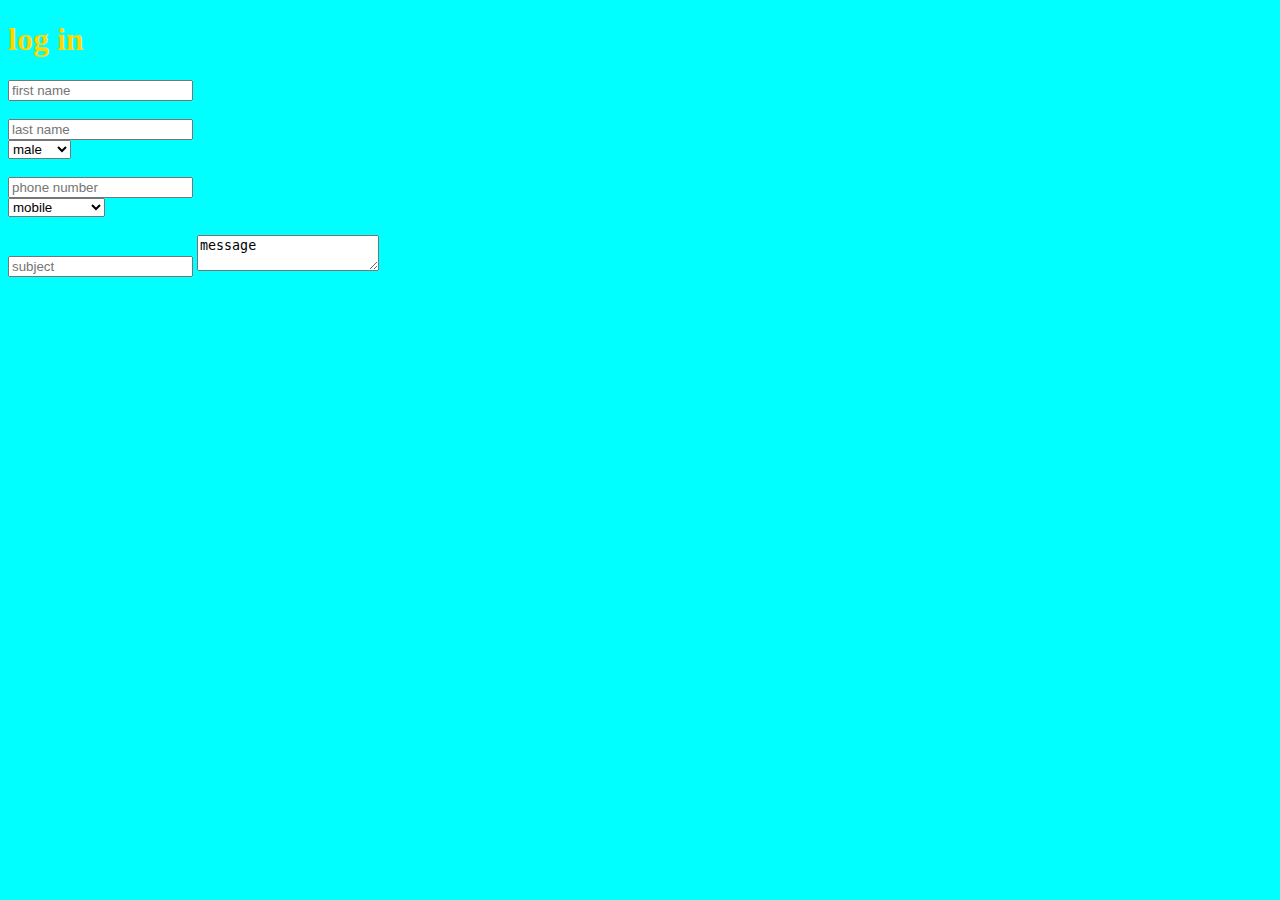
==== loginindex.html @ 4d73b156 "style" ====
<!DOCTYPE html>
<html lang="en">
<head>
    <meta charset="UTF-8">
    <meta name="viewport" content="width=device-width, initial-scale=1.0">
    <title>log in</title>
    <link rel="stylesheet" href="style.css">
    <link rel="stylesheet" href="https://stackpath.bootstrapcdn.com/bootstrap/4.5.0/css/bootstrap.min.css" integrity="sha384-9aIt2nRpC12Uk9gS9baDl411NQApFmC26EwAOH8WgZl5MYYxFfc+NcPb1dKGj7Sk" crossorigin="anonymous">
</head>
<body id="bod">
    <div class="container">
        <div class="row">
            <div class="col-md-4">
                
            </div>
            <div class="col-md-4 text-center">
                <h1>log in</h1>
               <form>
                   <label for="first name"></label>
                   <input type="text" placeholder="first name">
                   <br>
                   <br>
                   <label for="last name"></label>
                   <input type="text" placeholder="last name">
                   <br>
                   <select>
                       <option value="male">male</option>
                       <option value="female">female</option>
                   </select>
                   <br>
                   <br>
                   <label for="phone number"></label>
                       <input type="text" placeholder="phone number">
                       <br>
                       <select>
                           <option value="mobile">mobile</option>
                           <option value="home phone">home phone</option>
                       </select>
                       <br>
                       <br>
                       <label for="subject">
                        <input type="text" placeholder="subject">
                       </label>
                       <textarea>message</textarea>
                   
               </form>
            </div>
            <div class="col-md-4">
                
            </div>
        </div>
    </div>
</body>
</html>
---- style.css ----
nav{
    background-color: darkblue;
}
a{
    padding-left: 180px;
}
h1{
    color: gold;
}
#real{
    background-image: url(img/house.jpg);
    background-repeat: no-repeat;
    background-size: cover;
    height: 400px;
}
h2{
    padding-top: 150px;
    color: white;
    font-family: 'Pacifico', cursive;
}
#par{
    color:orange;
}
#black{
    color: black;
}
#pic{
    width: 250px;
}
h4{
    color: green;
}
#lol{
    width: 100px;
}
#lolo{
    width: 340px;
    height: 16vh;
}
#agent{
    width: 100px;
    border-radius: 50%;
}
#foot{
    background-color: indigo;
}
#feet{
    color: white;
}
#bb{
    color: blue;
}
#photo{
    width: 500px;
    border-radius: 15%;
}
#bod{
    background-color: cyan;
}
img{
    width: 1600px;
}
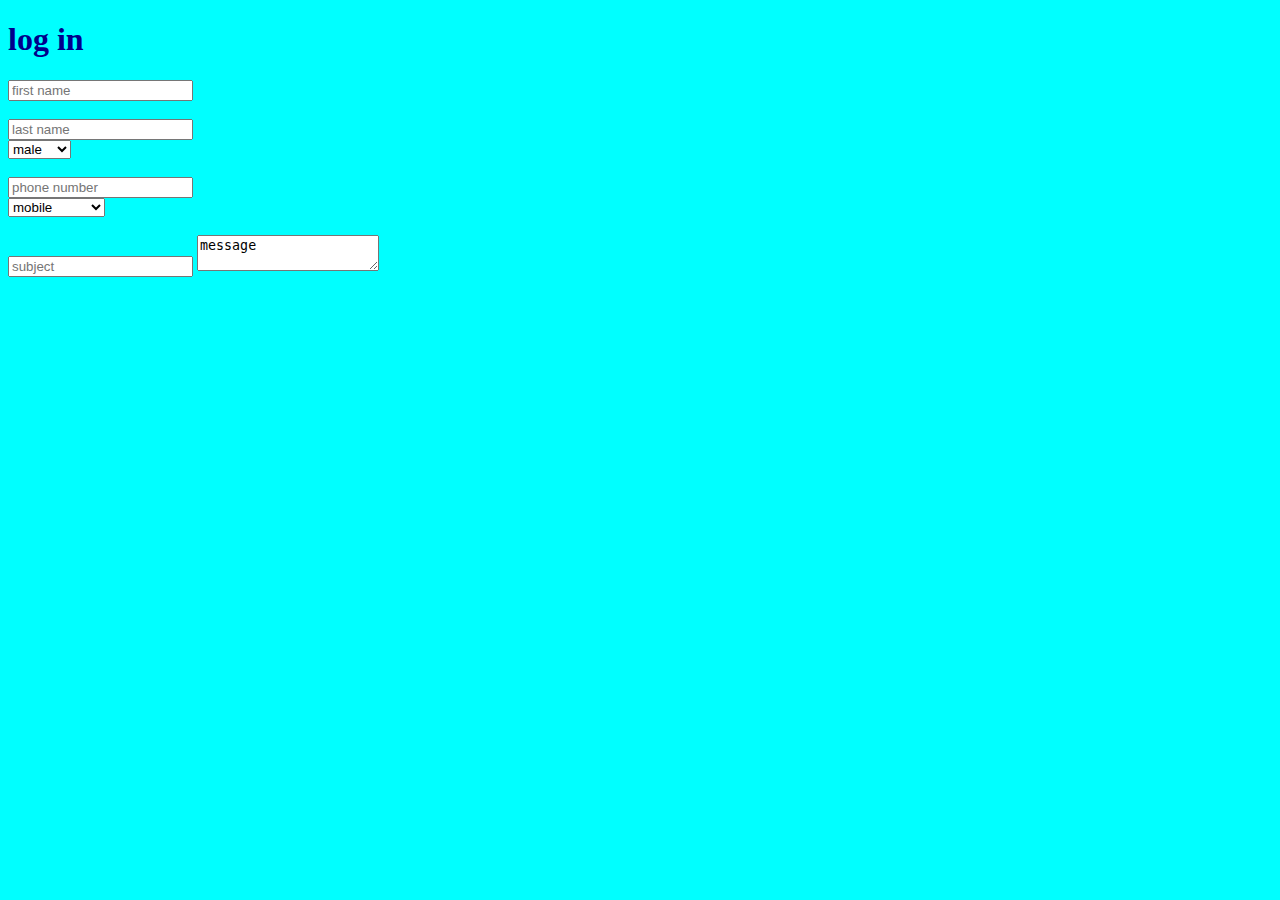
==== commit f247e414: "font" ====
--- a/loginindex.html
+++ b/loginindex.html
@@ -14,7 +14,7 @@
                 
             </div>
             <div class="col-md-4 text-center">
-                <h1>log in</h1>
+                <h1 id="log">log in</h1>
                <form>
                    <label for="first name"></label>
                    <input type="text" placeholder="first name">
--- a/style.css
+++ b/style.css
@@ -23,6 +23,7 @@
 }
 #black{
     color: black;
+    font-family: 'Rye', cursive;
 }
 #pic{
     width: 250px;
@@ -59,4 +60,7 @@
 }
 img{
     width: 1600px;
-}+}
+#log{
+    color: darkblue;
+}
